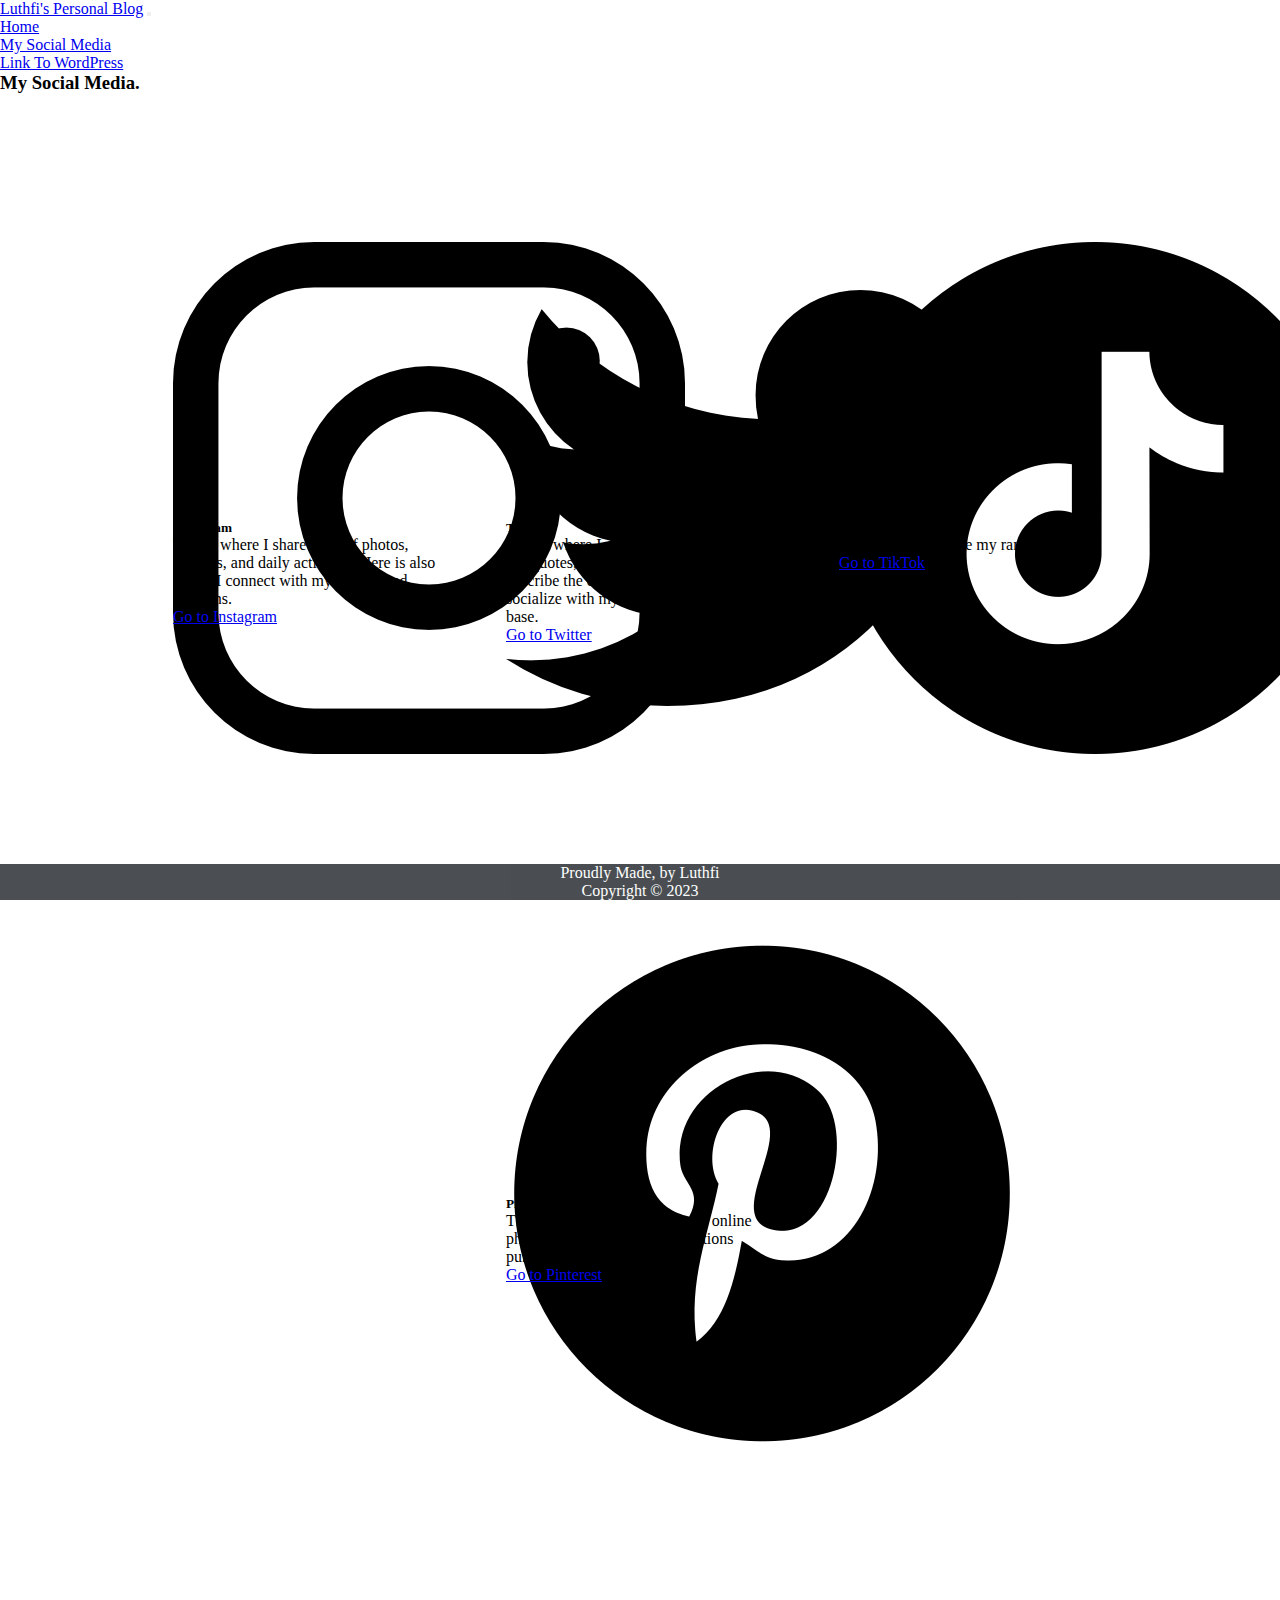
==== socmed.html @ 16de969b "Uploading file from local" ====
<!DOCTYPE html>
<html lang="en" data-bs-theme="dark">
  <head>
    <meta charset="UTF-8" />
    <meta http-equiv="X-UA-Compatible" content="IE=edge" />
    <meta name="viewport" content="width=device-width, initial-scale=1.0" />
    <title>Personal Blog</title>

    <link rel="stylesheet" href="style.css" />

    <!-- INSTALL BOOTSTRAP CSS -->
    <link
      href="https://cdn.jsdelivr.net/npm/bootstrap@5.3.0-alpha3/dist/css/bootstrap.min.css"
      rel="stylesheet"
      integrity="sha384-KK94CHFLLe+nY2dmCWGMq91rCGa5gtU4mk92HdvYe+M/SXH301p5ILy+dN9+nJOZ"
      crossorigin="anonymous"
    />
  </head>
  <body>
    <!-- NAVBAR -->
    <div>
      <nav
        class="navbar bg-dark navbar-expand-lg bg-body-tertiary"
        data-bs-theme="dark"
      >
        <div class="container-fluid">
          <a class="navbar-brand" href="index.html">Luthfi's Personal Blog</a>
          <button
            class="navbar-toggler"
            type="button"
            data-bs-toggle="collapse"
            data-bs-target="#navbarText"
            aria-controls="navbarText"
            aria-expanded="false"
            aria-label="Toggle navigation"
          >
            <span class="navbar-toggler-icon"></span>
          </button>
          <div class="collapse navbar-collapse" id="navbarText">
            <ul class="navbar-nav me-auto mb-2 mb-lg-0">
              <li class="nav-item">
                <a class="nav-link active" aria-current="page" href="index.html"
                  >Home</a
                >
              </li>
              <li class="nav-item">
                <a class="nav-link" href="#">My Social Media</a>
              </li>
              <li class="nav-item">
                <a class="nav-link" href="https://freemysouls.wordpress.com/">
                  Link To WordPress
                </a>
              </li>
            </ul>
          </div>
        </div>
      </nav>
    </div>
    <!-- NAVBAR DONE -->

    <!-- TITLE -->
    <div class="mt-5 px-5">
      <h3>My Social Media.</h3>
    </div>
    <!-- TITLE DONE -->

    <!-- CARD -->
    <div class="cardlocal">
      <div class="card" style="width: 18rem">
        <div class="imagelocal">
          <img src="Logo/instagram-logo.png" class="card-img-top" alt="..." />
        </div>
        <div class="card-body">
          <h5 class="card-title">Instagram</h5>
          <p class="card-text">
            This is where I share my self photos, hobbies, and daily activities.
            Here is also where I connect with my friends and relations.
          </p>
          <a
            href="https://www.instagram.com/luthfiarsd/"
            class="btn btn-primary"
            >Go to Instagram</a
          >
        </div>
      </div>
      <div class="card" style="width: 18rem">
        <div class="imagelocal">
          <img src="Logo/twitter.png" class="card-img-top" alt="..." />
        </div>
        <div class="card-body">
          <h5 class="card-title">Twitter</h5>
          <p class="card-text">
            This is where I share my poetic words, life quotes, or just a few
            words that describe the day. Here is also where I socialize with my
            communities in the base.
          </p>
          <a href="https://twitter.com/folxtruux" class="btn btn-primary"
            >Go to Twitter</a
          >
        </div>
      </div>
      <div class="card" style="width: 18rem">
        <div class="imagelocal">
          <img src="Logo/tiktok.png" class="card-img-top" alt="..." />
        </div>
        <div class="card-body">
          <h5 class="card-title">TikTok</h5>
          <p class="card-text">This is where I share my random videos.</p>
          <a
            href="https://www.tiktok.com/@folxtruux?is_from_webapp=1&sender_device=pc"
            class="btn btn-primary"
            >Go to TikTok</a
          >
        </div>
      </div>
      <div class="card" style="width: 18rem">
        <div class="imagelocal">
          <img src="Logo/pinterest.png" class="card-img-top" alt="..." />
        </div>
        <div class="card-body">
          <h5 class="card-title">Pinterest</h5>
          <p class="card-text">
            This is where I search and keep online photos for aesthetics or
            inspirations purposes
          </p>
          <a href="https://www.pinterest.com/flxtrxx/" class="btn btn-primary"
            >Go to Pinterest</a
          >
        </div>
      </div>
    </div>

    <!-- FOOTER -->
    <footer>
      <div class="footer-local pt-3">
        <ul>
          Proudly Made, by Luthfi<br />
          Copyright &copy; 2023
        </ul>
      </div>
    </footer>

    <!-- INSTALL BOOTSTRAP JS -->
    <script
      src="https://cdn.jsdelivr.net/npm/bootstrap@5.3.0-alpha3/dist/js/bootstrap.bundle.min.js"
      integrity="sha384-ENjdO4Dr2bkBIFxQpeoTz1HIcje39Wm4jDKdf19U8gI4ddQ3GYNS7NTKfAdVQSZe"
      crossorigin="anonymous"
    ></script>
  </body>
</html>
---- style.css ----
* {
  margin: 0;
  padding: 0;
}

.footer-local {
  text-align: center;
  color: white;
}

footer {
  position: fixed;
  left: 0;
  bottom: 0;
  width: 100%;
  background-color: rgb(43, 48, 53);
  opacity: 85%;
}

.cardlocal {
  margin: 5%;
  padding: 5%;
  display: flex;
  flex-wrap: wrap;
  justify-content: space-evenly;
}

.cardlocal div {
  margin: 10px;
}

.imagelocal {
  width: 40%;
  height: 40%;
}
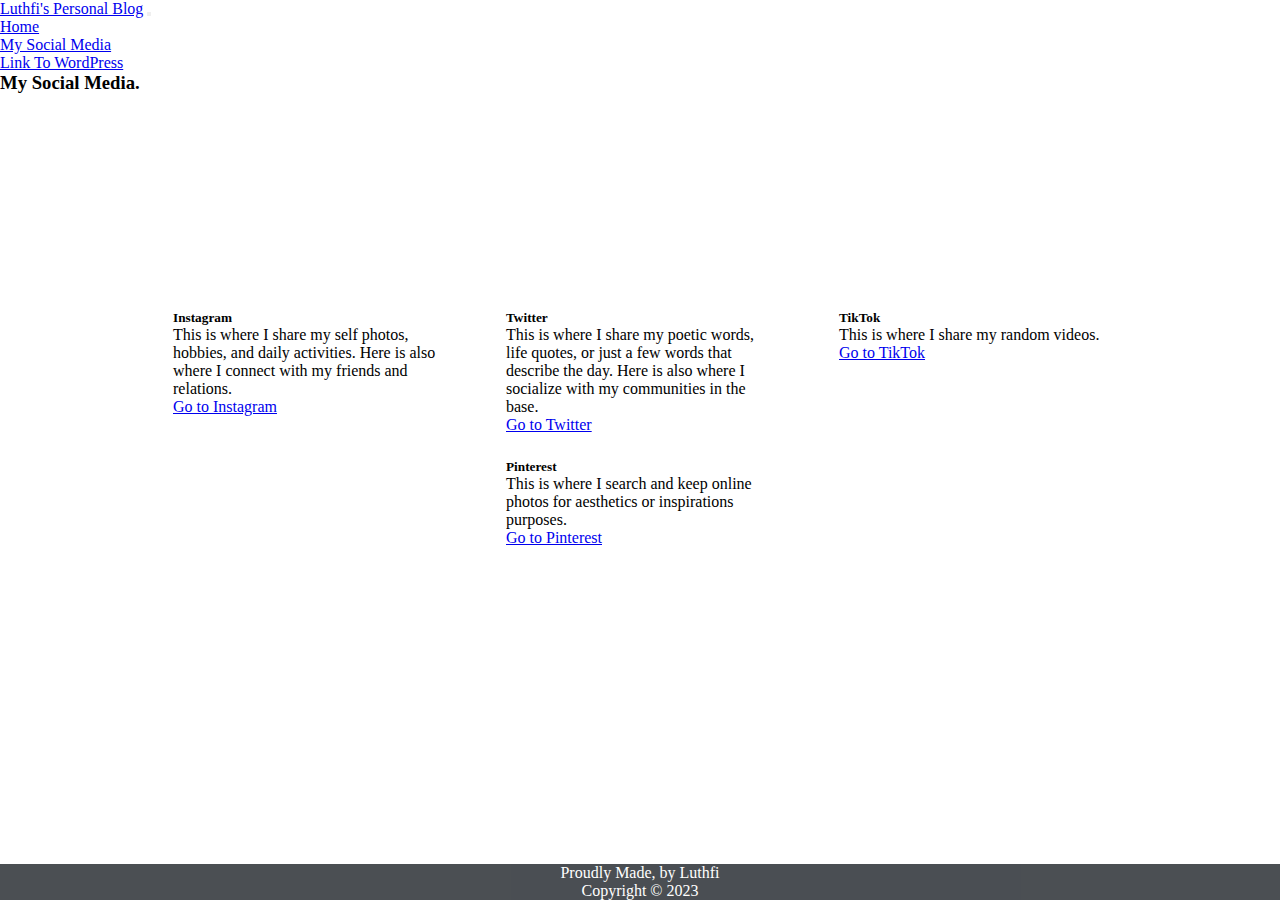
==== commit d4936d7d: "Update socmed.html" ====
--- a/socmed.html
+++ b/socmed.html
@@ -5,6 +5,8 @@
     <meta http-equiv="X-UA-Compatible" content="IE=edge" />
     <meta name="viewport" content="width=device-width, initial-scale=1.0" />
     <title>Personal Blog</title>
+
+    <link rel="icon" type="image/x-icon" href="Favicon/favicon.jpg  " />
 
     <link rel="stylesheet" href="style.css" />
 
@@ -15,6 +17,10 @@
       integrity="sha384-KK94CHFLLe+nY2dmCWGMq91rCGa5gtU4mk92HdvYe+M/SXH301p5ILy+dN9+nJOZ"
       crossorigin="anonymous"
     />
+
+    <!--  INSTALL ICONS -->
+    <link 
+      rel="stylesheet" href="https://cdnjs.cloudflare.com/ajax/libs/font-awesome/6.4.0/css/all.min.css" integrity="sha512-iecdLmaskl7CVkqkXNQ/ZH/XLlvWZOJyj7Yy7tcenmpD1ypASozpmT/E0iPtmFIB46ZmdtAc9eNBvH0H/ZpiBw==" crossorigin="anonymous" referrerpolicy="no-referrer" />
   </head>
   <body>
     <!-- NAVBAR -->
@@ -39,12 +45,12 @@
           <div class="collapse navbar-collapse" id="navbarText">
             <ul class="navbar-nav me-auto mb-2 mb-lg-0">
               <li class="nav-item">
-                <a class="nav-link active" aria-current="page" href="index.html"
-                  >Home</a
-                >
+                <a class="nav-link" href="index.html">Home</a>
               </li>
               <li class="nav-item">
-                <a class="nav-link" href="#">My Social Media</a>
+                <a class="nav-link active" aria-current="page" href="#"
+                  >My Social Media</a
+                >
               </li>
               <li class="nav-item">
                 <a class="nav-link" href="https://freemysouls.wordpress.com/">
@@ -68,7 +74,7 @@
     <div class="cardlocal">
       <div class="card" style="width: 18rem">
         <div class="imagelocal">
-          <img src="Logo/instagram-logo.png" class="card-img-top" alt="..." />
+          <i class="fa-brands fa-instagram"></i>
         </div>
         <div class="card-body">
           <h5 class="card-title">Instagram</h5>
@@ -85,7 +91,7 @@
       </div>
       <div class="card" style="width: 18rem">
         <div class="imagelocal">
-          <img src="Logo/twitter.png" class="card-img-top" alt="..." />
+          <i class="fa-brands fa-twitter"></i>
         </div>
         <div class="card-body">
           <h5 class="card-title">Twitter</h5>
@@ -101,7 +107,7 @@
       </div>
       <div class="card" style="width: 18rem">
         <div class="imagelocal">
-          <img src="Logo/tiktok.png" class="card-img-top" alt="..." />
+          <i class="fa-brands fa-tiktok"></i>
         </div>
         <div class="card-body">
           <h5 class="card-title">TikTok</h5>
@@ -115,13 +121,13 @@
       </div>
       <div class="card" style="width: 18rem">
         <div class="imagelocal">
-          <img src="Logo/pinterest.png" class="card-img-top" alt="..." />
+          <i class="fa-brands fa-pinterest"></i>
         </div>
         <div class="card-body">
           <h5 class="card-title">Pinterest</h5>
           <p class="card-text">
             This is where I search and keep online photos for aesthetics or
-            inspirations purposes
+            inspirations purposes.
           </p>
           <a href="https://www.pinterest.com/flxtrxx/" class="btn btn-primary"
             >Go to Pinterest</a
@@ -133,10 +139,10 @@
     <!-- FOOTER -->
     <footer>
       <div class="footer-local pt-3">
-        <ul>
+        <p class="p-footer">
           Proudly Made, by Luthfi<br />
           Copyright &copy; 2023
-        </ul>
+        </p>
       </div>
     </footer>
 
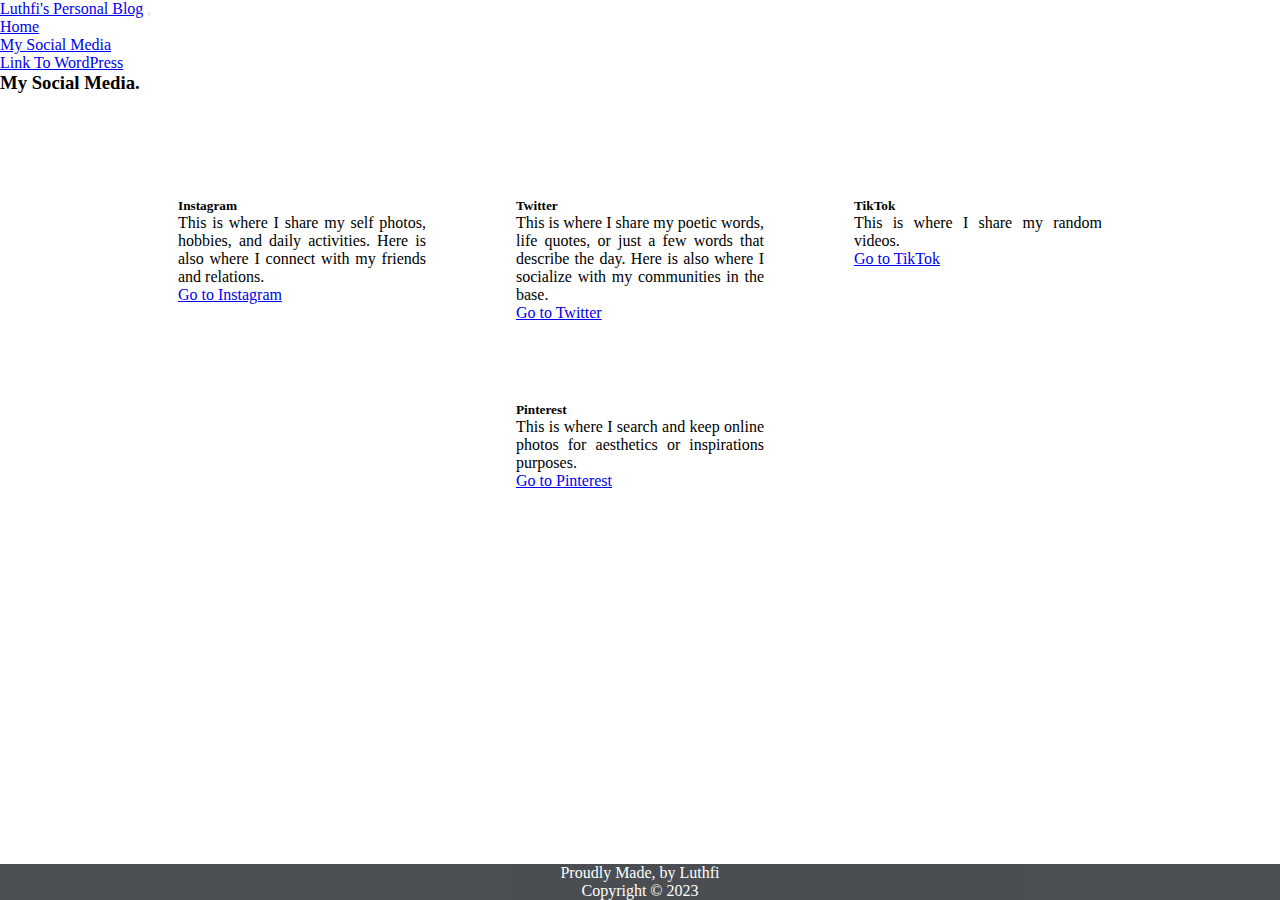
==== commit 8a28b083: "Adding animations on socmed" ====
--- a/socmed.html
+++ b/socmed.html
@@ -21,6 +21,12 @@
     <!--  INSTALL ICONS -->
     <link 
       rel="stylesheet" href="https://cdnjs.cloudflare.com/ajax/libs/font-awesome/6.4.0/css/all.min.css" integrity="sha512-iecdLmaskl7CVkqkXNQ/ZH/XLlvWZOJyj7Yy7tcenmpD1ypASozpmT/E0iPtmFIB46ZmdtAc9eNBvH0H/ZpiBw==" crossorigin="anonymous" referrerpolicy="no-referrer" />
+  
+  <!-- INSTALL ANIMATIONS -->
+    <link
+      rel="stylesheet"
+      href="https://cdnjs.cloudflare.com/ajax/libs/animate.css/4.1.1/animate.min.css"
+    />
   </head>
   <body>
     <!-- NAVBAR -->
@@ -71,7 +77,7 @@
     <!-- TITLE DONE -->
 
     <!-- CARD -->
-    <div class="cardlocal">
+    <div class="cardlocal animate__animated animate__fadeInUp">
       <div class="card" style="width: 18rem">
         <div class="imagelocal">
           <i class="fa-brands fa-instagram"></i>
--- a/style.css
+++ b/style.css
@@ -1,24 +1,36 @@
-* {
+*,
+html,
+body {
   margin: 0;
   padding: 0;
 }
 
-.footer-local {
-  text-align: center;
-  color: white;
-}
-
 footer {
   position: fixed;
-  left: 0;
   bottom: 0;
   width: 100%;
   background-color: rgb(43, 48, 53);
   opacity: 85%;
+  color: white;
+  display: flex;
+  justify-content: center;
+  text-align: center;
+}
+
+.lipsum {
+  display: flex;
+  justify-content: left;
+  font-family: "Times New Roman", Times, serif;
+  letter-spacing: 3px;
+  line-height: 200%;
+  text-align: justify;
+  font-size: large;
 }
 
 .cardlocal {
-  margin: 5%;
+  margin-left: 5%;
+  margin-right: 5%;
+  margin-bottom: 15%;
   padding: 5%;
   display: flex;
   flex-wrap: wrap;
@@ -26,10 +38,14 @@
 }
 
 .cardlocal div {
-  margin: 10px;
+  margin: 20px;
 }
 
 .imagelocal {
-  width: 40%;
-  height: 40%;
+  font-size: 500%;
+  text-align: center;
 }
+
+.card-text {
+  text-align: justify;
+}
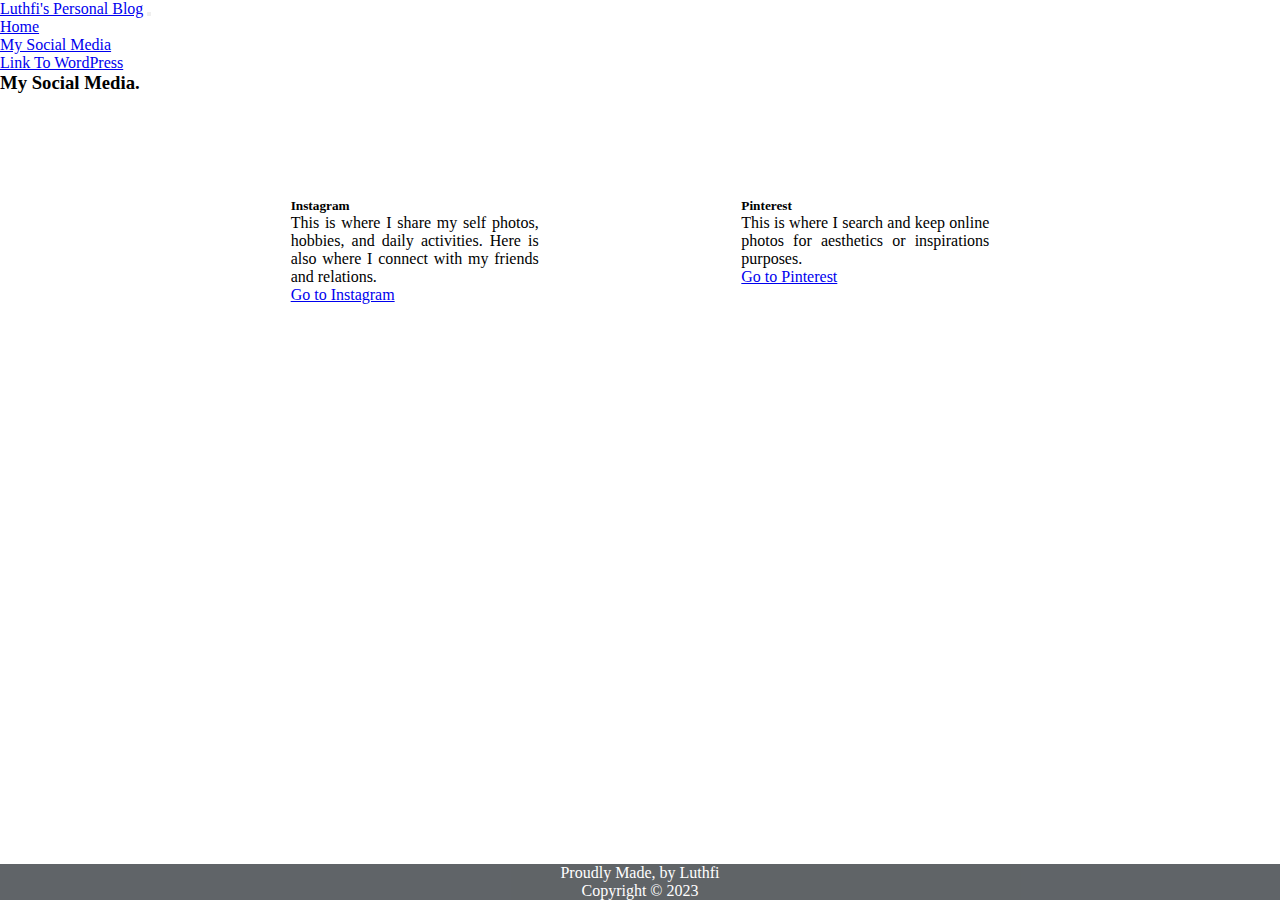
==== commit 93f6d4b2: "Update socmed.html" ====
--- a/socmed.html
+++ b/socmed.html
@@ -97,36 +97,6 @@
       </div>
       <div class="card" style="width: 18rem">
         <div class="imagelocal">
-          <i class="fa-brands fa-twitter"></i>
-        </div>
-        <div class="card-body">
-          <h5 class="card-title">Twitter</h5>
-          <p class="card-text">
-            This is where I share my poetic words, life quotes, or just a few
-            words that describe the day. Here is also where I socialize with my
-            communities in the base.
-          </p>
-          <a href="https://twitter.com/folxtruux" class="btn btn-primary"
-            >Go to Twitter</a
-          >
-        </div>
-      </div>
-      <div class="card" style="width: 18rem">
-        <div class="imagelocal">
-          <i class="fa-brands fa-tiktok"></i>
-        </div>
-        <div class="card-body">
-          <h5 class="card-title">TikTok</h5>
-          <p class="card-text">This is where I share my random videos.</p>
-          <a
-            href="https://www.tiktok.com/@folxtruux?is_from_webapp=1&sender_device=pc"
-            class="btn btn-primary"
-            >Go to TikTok</a
-          >
-        </div>
-      </div>
-      <div class="card" style="width: 18rem">
-        <div class="imagelocal">
           <i class="fa-brands fa-pinterest"></i>
         </div>
         <div class="card-body">
--- a/style.css
+++ b/style.css
@@ -10,7 +10,7 @@
   bottom: 0;
   width: 100%;
   background-color: rgb(43, 48, 53);
-  opacity: 85%;
+  opacity: 75%;
   color: white;
   display: flex;
   justify-content: center;
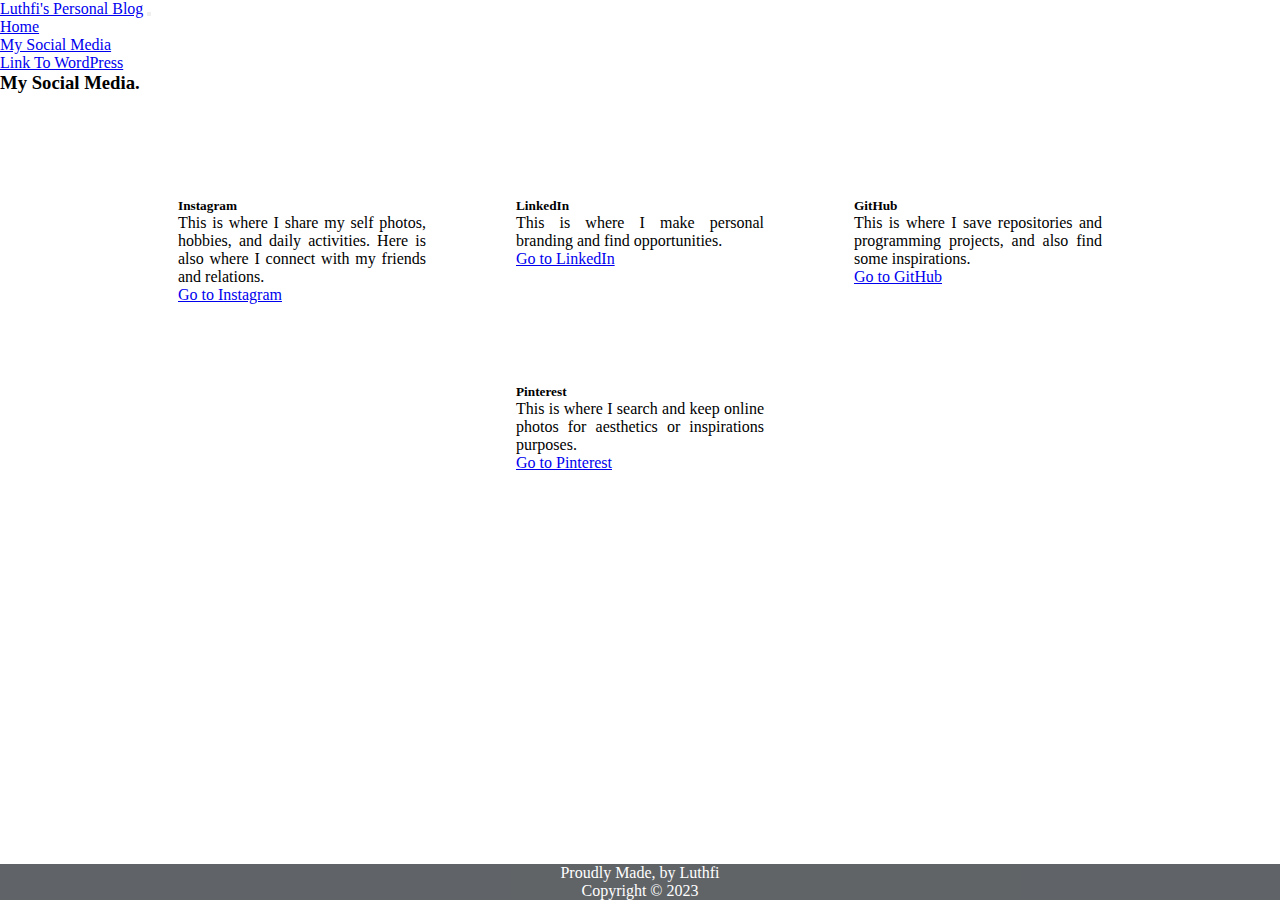
==== commit 2c8b4b04: "Update socmed.html" ====
--- a/socmed.html
+++ b/socmed.html
@@ -97,6 +97,38 @@
       </div>
       <div class="card" style="width: 18rem">
         <div class="imagelocal">
+          <i class="fa-brands fa-linkedin"></i>
+        </div>
+        <div class="card-body">
+          <h5 class="card-title">LinkedIn</h5>
+          <p class="card-text">
+            This is where I make personal branding and find opportunities.
+          </p>
+          <a
+            href="https://www.linkedin.com/in/luthfihamamarsyada/"
+            class="btn btn-primary"
+            >Go to LinkedIn</a
+          >
+        </div>
+      </div>
+      <div class="card" style="width: 18rem">
+        <div class="imagelocal">
+          <i class="fa-brands fa-github"></i>
+        </div>
+        <div class="card-body">
+          <h5 class="card-title">GitHub</h5>
+          <p class="card-text">
+            This is where I save repositories and programming projects, and also find some inspirations.
+          </p>
+          <a
+            href="https://github.com/luthfiarsd"
+            class="btn btn-primary"
+            >Go to GitHub</a
+          >
+        </div>
+      </div>
+      <div class="card" style="width: 18rem">
+        <div class="imagelocal">
           <i class="fa-brands fa-pinterest"></i>
         </div>
         <div class="card-body">
